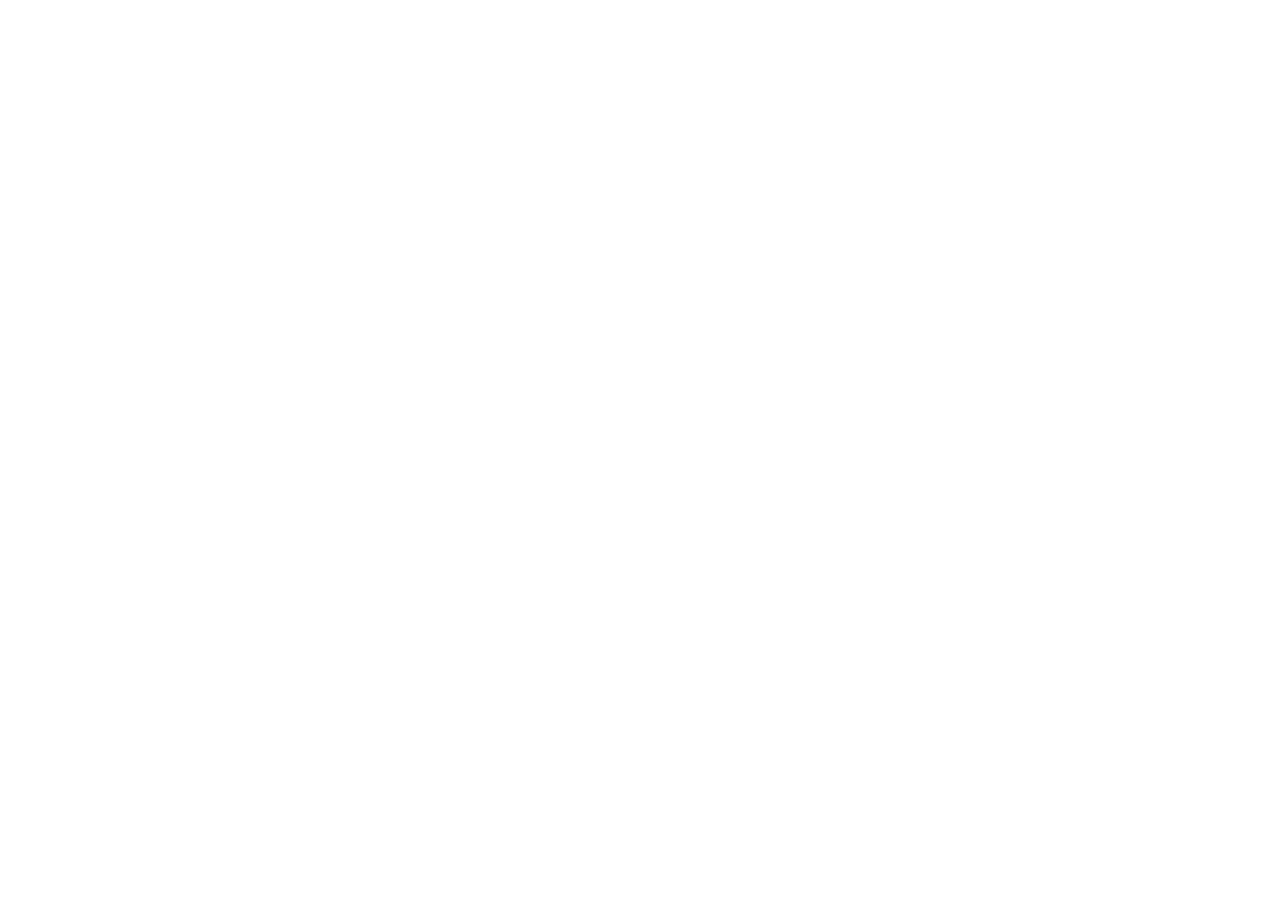
==== contacto.html @ e3b5ae97 "Este es el archivo contacto crfeado recientemente" ====
<!DOCTYPE html>
<html lang="en">
<head>
    <meta charset="UTF-8">
    <meta name="viewport" content="width=device-width, initial-scale=1.0">
    <title>Document</title>
</head>
<body>
    
</body>
</html>
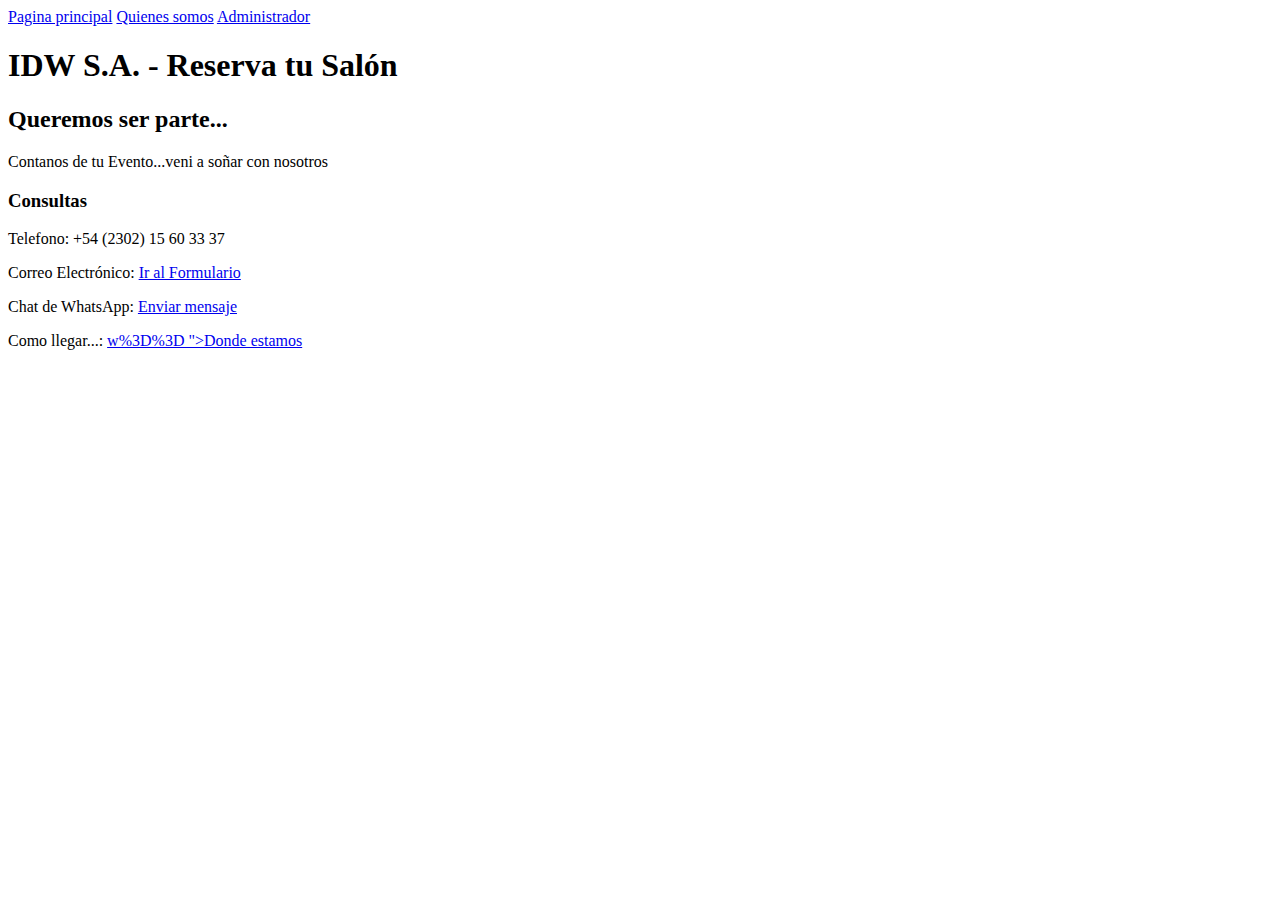
==== commit c756c1c7: "Primer Contacto" ====
--- a/contacto.html
+++ b/contacto.html
@@ -1,11 +1,37 @@
 <!DOCTYPE html>
 <html lang="en">
+
 <head>
     <meta charset="UTF-8">
     <meta name="viewport" content="width=device-width, initial-scale=1.0">
-    <title>Document</title>
+    <title>IDW S.A.</title>
 </head>
+
 <body>
-    
+    <header>
+
+        <nav>
+            <a href="index.html"> Pagina principal</a>
+            <a href="institucional.html"> Quienes somos</a>
+            <a href="dashboard.html">Administrador</a>
+        </nav>
+    </header>
+
+    <h1>IDW S.A. - Reserva tu Salón</h1>
+    <main>
+        <h2>Queremos ser parte...</h2>
+        <p>Contanos de tu Evento...veni a soñar con nosotros</p>
+        <h3>Consultas</h3>
+        <p>Telefono: +54 (2302) 15 60 33 37</p>
+        <p>Correo Electrónico: <a href="https://forms.gle/VqHADuCSnhAa1vEq7">Ir al Formulario</a></p>
+        <p>Chat de WhatsApp: <a href="https://web.whatsapp.com/" target="_blank">Enviar mensaje<a></p>
+        <p>Como llegar...: <a
+                href="https://www.google.com/maps/embed?pb=!1m14!1m8!1m3!1d51853.79825444532!2d-63.78656!3d-35.6803902!3m2!1i1024!2i768!4f13.1!3m3!1m2!1s0x95c363c29f286d41%3A0x661b3706a8b4b641!2sSal%C3%B3n%20La%20Fontana!5e0!3m2!1ses!2sar!4v1744153891840!5m2!1ses!2sar"
+                width="600" height="450" style="border:0;" allowfullscreen="" loading="lazy"
+                referrerpolicy="no-referrer-when-downgrade"></iframe>w%3D%3D ">Donde estamos</a></p>
+
+    </main>
+
 </body>
+
 </html>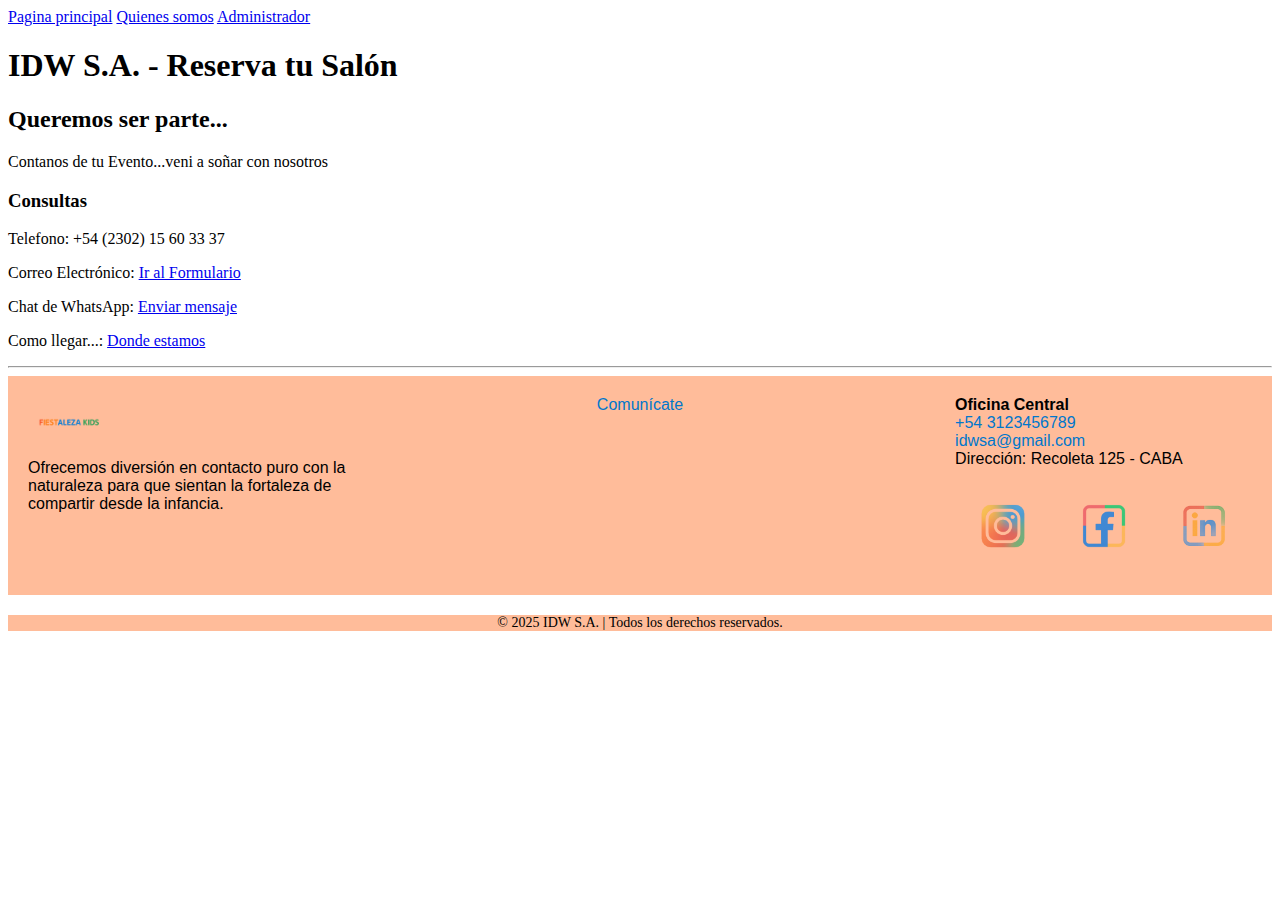
==== commit 96418081: "HTML primer entrega" ====
--- a/contacto.html
+++ b/contacto.html
@@ -5,6 +5,7 @@
     <meta charset="UTF-8">
     <meta name="viewport" content="width=device-width, initial-scale=1.0">
     <title>IDW S.A.</title>
+    <link rel="stylesheet" href="styles/style.css">
 </head>
 
 <body>
@@ -25,13 +26,49 @@
         <p>Telefono: +54 (2302) 15 60 33 37</p>
         <p>Correo Electrónico: <a href="https://forms.gle/VqHADuCSnhAa1vEq7">Ir al Formulario</a></p>
         <p>Chat de WhatsApp: <a href="https://web.whatsapp.com/" target="_blank">Enviar mensaje<a></p>
-        <p>Como llegar...: <a
-                href="https://www.google.com/maps/embed?pb=!1m14!1m8!1m3!1d51853.79825444532!2d-63.78656!3d-35.6803902!3m2!1i1024!2i768!4f13.1!3m3!1m2!1s0x95c363c29f286d41%3A0x661b3706a8b4b641!2sSal%C3%B3n%20La%20Fontana!5e0!3m2!1ses!2sar!4v1744153891840!5m2!1ses!2sar"
+        <p>Como llegar...: <a href="https://maps.app.goo.gl/RuJVHvftvuoEnJ1b6"
                 width="600" height="450" style="border:0;" allowfullscreen="" loading="lazy"
-                referrerpolicy="no-referrer-when-downgrade"></iframe>w%3D%3D ">Donde estamos</a></p>
+                referrerpolicy="no-referrer-when-downgrade"></iframe>Donde estamos</a></p>
 
-    </main>
-
+    </main> <!-- https://www.google.com/maps/embed?pb=!1m14!1m8!1m3!1d51853.79825444532!2d-63.78656!3d-35.6803902!3m2!1i1024!2i768!4f13.1!3m3!1m2!1s0x95c363c29f286d41%3A0x661b3706a8b4b641!2sSal%C3%B3n%20La%20Fontana!5e0!3m2!1ses!2sar!4v1744153891840!5m2!1ses!2sar -->
+    <hr />
+    <footer>
+        <div class="footer-container">
+            <div class="footer-section footer-left">
+                <ul>
+                    <li><img src="img/Logo_fiestaleza_kids_300x100.png" alt="Fiestaleza Kids" width="250"></li>
+                    <li>Ofrecemos diversión en contacto puro con la naturaleza para que sientan la fortaleza de
+                        compartir desde la infancia.</li>
+                </ul>
+            </div>
+            <div class="footer-section footer-center">
+                <ul>
+                    <li><a href="contacto.html">Comunícate</a></li>
+                </ul>
+            </div>
+            <div class="footer-section footer-right">
+                <ul>
+                    <li><strong>Oficina Central</strong></li>
+                    <li><a href="https://wa.me/543123456789" target="_blank">+54 3123456789</a></li>
+                    <li><a href="mailto:idwsa@gmail.com">idwsa@gmail.com</a></li>
+                    <li>Dirección: Recoleta 125 - CABA</li>
+                    <br />
+                    <a href="https://www.instagram.com/idwsa" target="_blank">
+                        <img src="img/Logo_instagram_fiestaleza_kids.png" alt="Instagram" class="footer-icon">
+                    </a>
+                    <a href="https://www.facebook.com/idwsa" target="_blank">
+                        <img src="img/Logo_facebook_fiestaleza_kids.png" alt="Facebook" class="footer-icon">
+                    </a>
+                    <a href="https://www.linkedin.com/in/idwsa" target="_blank">
+                        <img src="img/Logo_linkedin_fiestaleza_kids.png" alt="LinkedIn" class="footer-icon">
+                    </a>
+                </ul>
+            </div>
+        </div>
+        <div class="footer-copy">
+            <p>© 2025 IDW S.A. | Todos los derechos reservados.</p>
+        </div>
+    </footer>
 </body>
 
 </html>--- a/styles/style.css
+++ b/styles/style.css
@@ -0,0 +1,63 @@
+.footer-container {
+    background-color: #ffbc9a;
+    padding: 20px;
+    display: flex;
+    justify-content: space-between;
+    font-family: sans-serif;
+}
+
+.footer-section {
+    width: 30%;
+}
+
+.footer-left,
+.footer-center,
+.footer-right {
+    display: flex;
+    flex-direction: column;
+}
+
+.footer-left {
+    align-items: flex-start;
+}
+
+.footer-center {
+    align-items: center;
+}
+
+.footer-right {
+    align-items: flex-end;
+}
+
+.footer-section ul {
+    list-style: none;
+    padding: 0;
+    margin: 0;
+}
+
+.footer-section a {
+    text-decoration: none;
+    color: #0077cc;
+    margin-top: 5px;
+}
+
+.footer-section img {
+    width: 80px;
+    margin-bottom: 5px;
+}
+
+.footer-icon {
+    height: 80px;
+    width: 80px;
+    margin: 0 8px;
+}
+
+.footer-copy {
+    width: 100%;
+    text-align: center;
+    margin-top: 20px;
+    font-size: 14px;
+    color: #000000;
+    background-color: #ffbc9a;
+    /* Fondo durazno */
+}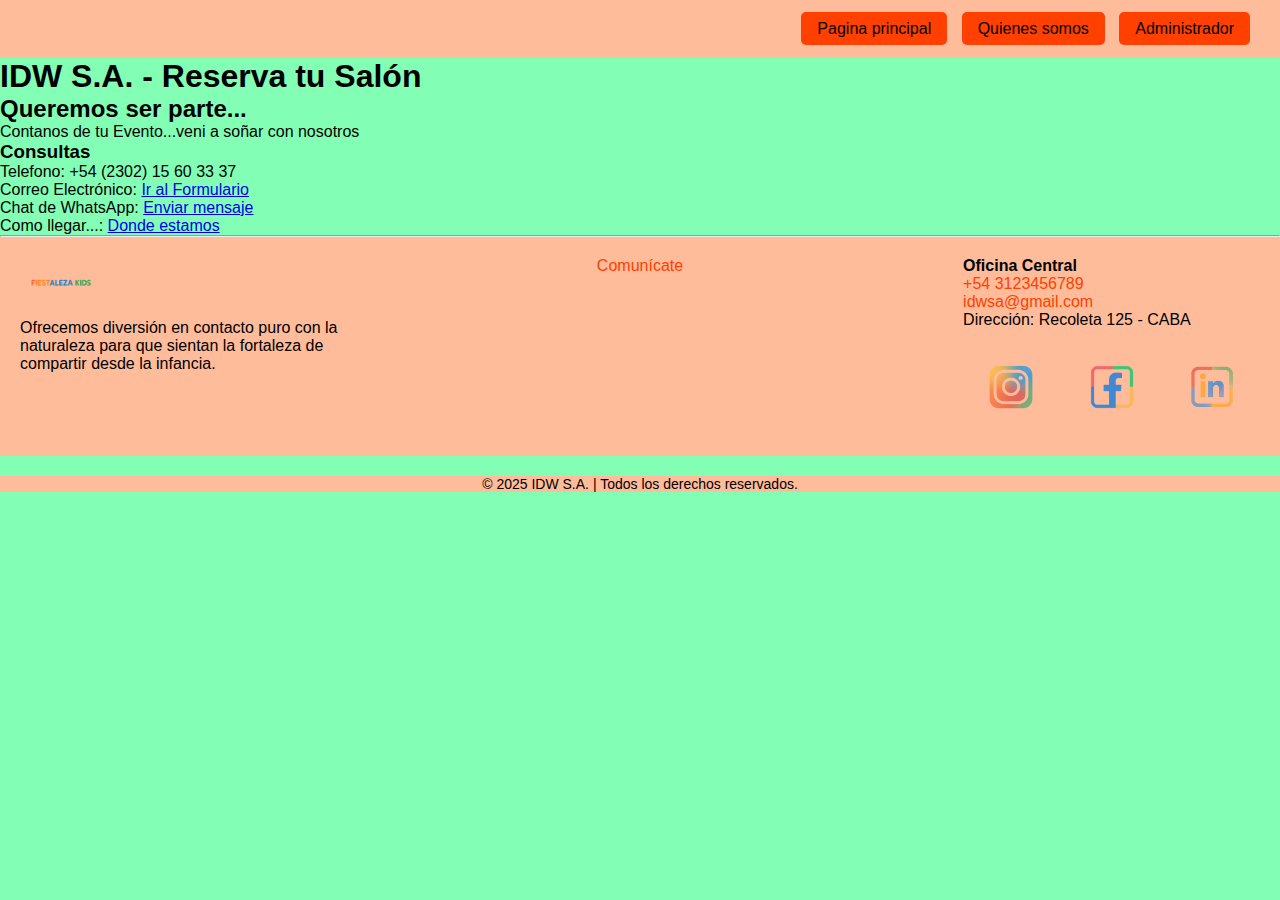
==== commit 88f46785: "Subo ultima modificacion del TPI" ====
--- a/contacto.html
+++ b/contacto.html
@@ -5,7 +5,7 @@
     <meta charset="UTF-8">
     <meta name="viewport" content="width=device-width, initial-scale=1.0">
     <title>IDW S.A.</title>
-    <link rel="stylesheet" href="styles/style.css">
+    <link rel="stylesheet" href="css/style.css" type="text/css">
 </head>
 
 <body>
--- a/css/style.css
+++ b/css/style.css
@@ -0,0 +1,116 @@
+/* BODY */
+* {
+    margin: 0; 
+    padding: 0;
+    box-sizing: border-box;
+}
+body {
+    font-family: Arial, sans-serif;
+    background-color: #82ffb4;
+}
+ /* HEADER */ 
+ .logo {
+    height: 80px;
+    margin-right: 18px;
+    margin-top: 10px; /* Espacio superior */
+    float: center; /* Alinea la imagen al centro */
+
+    border-radius: 8px; /* opcional: bordes redondeados */
+    transition: transform 0.3s ease; /* animación suave */
+}
+.logo:hover {
+    transform: scale(2.05); /* efecto al pasar el mouse */
+}
+header {
+    background-color: #ffbc9a;
+    padding: 20px;
+    color: #000000;
+    text-align: right;
+}
+header h1 {
+    font-size: 2em;
+    text-align: left; /* Alinea el texto a la izquierda */
+}
+nav a {
+    text-decoration: none;       /* Quita el subrayado */
+    color: #000000; /*color del texto */
+    margin-right: 10px; /* espacio entre enalces */
+    padding: 8px 16px; /* espacio interno para que parezcan botones */
+    background-color: #ff4000; /* Fondo durazno */
+    border-radius: 5px; /* bordes redondeados */ 
+    transition: background-color 0.3s, color 0.3s; /* Animación suave */
+}
+nav a:hover {    
+    background-color: #82ffb4;     /* Fondo al pasar el mouse */ 
+    color: white; 
+}
+ /* MAIN */
+
+ /* FOOTER */
+
+.footer-container {
+    background-color: #ffbc9a;
+    padding: 20px;
+    display: flex;
+    justify-content: space-between;
+    font-family: sans-serif;
+}
+
+.footer-section {
+    width: 30%;
+}
+
+.footer-left,
+.footer-center,
+.footer-right {
+    display: flex;
+    flex-direction: column;
+}
+
+.footer-left {
+    align-items: flex-start;
+}
+
+.footer-center {
+    align-items: center;
+}
+
+.footer-right {
+    align-items: flex-end;
+}
+
+.footer-section ul {
+    list-style: none;
+    padding: 0;
+    margin: 0;
+}
+
+.footer-section a {
+    text-decoration: none;
+    color: #ff4000;
+    margin-top: 5px;
+}
+.footer-section a:hover {
+    color: #000000; /* Color al pasar el mouse */
+}
+
+.footer-section img {
+    width: 80px;
+    margin-bottom: 5px;
+}
+
+.footer-icon {
+    height: 80px;
+    width: 80px;
+    margin: 0 8px;
+}
+
+.footer-copy {
+    width: 100%;
+    text-align: center;
+    margin-top: 20px;
+    font-size: 14px;
+    color: #000000;
+    background-color: #ffbc9a;
+    /* Fondo durazno */
+}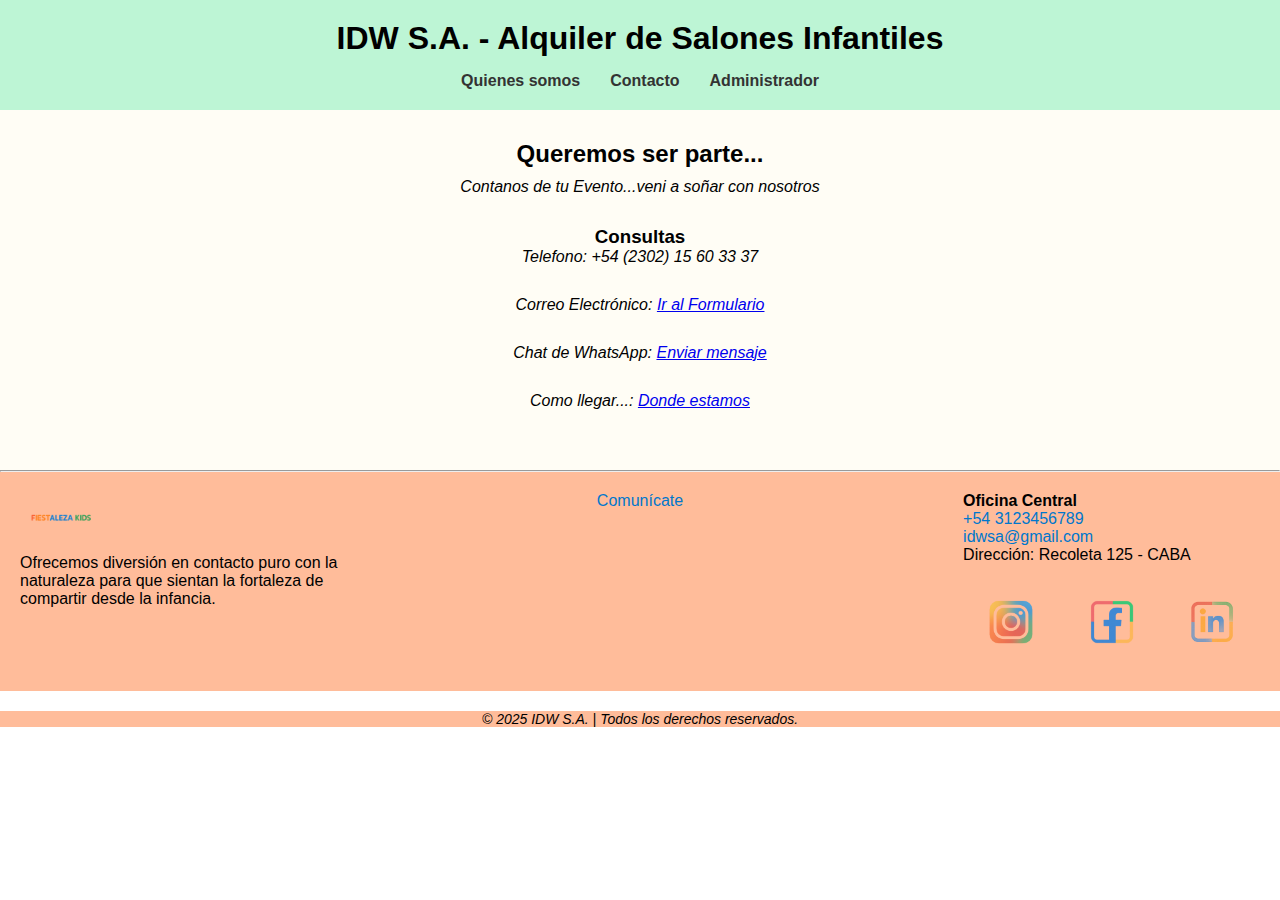
==== commit fdb0680f: "estilos" ====
--- a/contacto.html
+++ b/contacto.html
@@ -5,20 +5,18 @@
     <meta charset="UTF-8">
     <meta name="viewport" content="width=device-width, initial-scale=1.0">
     <title>IDW S.A.</title>
-    <link rel="stylesheet" href="css/style.css" type="text/css">
+    <link rel="stylesheet" href="styles/style.css" type="text/css">
 </head>
 
 <body>
     <header>
-
-        <nav>
-            <a href="index.html"> Pagina principal</a>
-            <a href="institucional.html"> Quienes somos</a>
-            <a href="dashboard.html">Administrador</a>
-        </nav>
+        <h1> IDW S.A. - Alquiler de Salones Infantiles </h1>
+        <ul>
+            <li><a href="institucional.html"> Quienes somos </a></li>
+            <li><a href="contacto.html"> Contacto </a></li>
+            <li><a href="dashboard.html"> Administrador </a></li>
+        </ul>
     </header>
-
-    <h1>IDW S.A. - Reserva tu Salón</h1>
     <main>
         <h2>Queremos ser parte...</h2>
         <p>Contanos de tu Evento...veni a soñar con nosotros</p>
@@ -26,11 +24,12 @@
         <p>Telefono: +54 (2302) 15 60 33 37</p>
         <p>Correo Electrónico: <a href="https://forms.gle/VqHADuCSnhAa1vEq7">Ir al Formulario</a></p>
         <p>Chat de WhatsApp: <a href="https://web.whatsapp.com/" target="_blank">Enviar mensaje<a></p>
-        <p>Como llegar...: <a href="https://maps.app.goo.gl/RuJVHvftvuoEnJ1b6"
-                width="600" height="450" style="border:0;" allowfullscreen="" loading="lazy"
+        <p>Como llegar...: <a href="https://maps.app.goo.gl/RuJVHvftvuoEnJ1b6" width="600" height="450"
+                style="border:0;" allowfullscreen="" loading="lazy"
                 referrerpolicy="no-referrer-when-downgrade"></iframe>Donde estamos</a></p>
 
-    </main> <!-- https://www.google.com/maps/embed?pb=!1m14!1m8!1m3!1d51853.79825444532!2d-63.78656!3d-35.6803902!3m2!1i1024!2i768!4f13.1!3m3!1m2!1s0x95c363c29f286d41%3A0x661b3706a8b4b641!2sSal%C3%B3n%20La%20Fontana!5e0!3m2!1ses!2sar!4v1744153891840!5m2!1ses!2sar -->
+    </main>
+    <!-- https://www.google.com/maps/embed?pb=!1m14!1m8!1m3!1d51853.79825444532!2d-63.78656!3d-35.6803902!3m2!1i1024!2i768!4f13.1!3m3!1m2!1s0x95c363c29f286d41%3A0x661b3706a8b4b641!2sSal%C3%B3n%20La%20Fontana!5e0!3m2!1ses!2sar!4v1744153891840!5m2!1ses!2sar -->
     <hr />
     <footer>
         <div class="footer-container">
--- a/styles/style.css
+++ b/styles/style.css
@@ -0,0 +1,157 @@
+/* Reset general */
+* {
+    margin: 0;
+    padding: 0;
+    box-sizing: border-box;
+}
+
+/* BODY */
+body {
+    font-family: Arial, sans-serif;
+    background-color: #fff;
+    color: #000;
+}
+
+/* HEADER */
+header {
+    background-color: #bdf5d5; /* verde pastel */
+    padding: 20px;
+    text-align: center;
+}
+
+header h1 {
+    font-size: 2em;
+    margin-bottom: 15px;
+}
+
+header ul {
+    list-style: none;
+    display: flex;
+    justify-content: center;
+    gap: 30px; /* separación equidistante entre los enlaces */
+}
+
+header li a {
+    text-decoration: none;
+    color: #333;
+    font-weight: bold;
+}
+
+header li a:hover {
+    color: #007bff;
+}
+
+/* MAIN */
+main {
+    padding: 30px;
+    text-align: center;
+    background-color: #fffdf5; /* fondo suave para el contenido */
+}
+
+h2 {
+    font-size: 1.5em;
+    margin-bottom: 10px;
+}
+
+p {
+    font-style: italic;
+    margin-bottom: 30px;
+}
+
+/* LISTA DE SALONES */
+section ol {
+    list-style: none;
+    padding: 0;
+}
+
+section h2 {
+    margin-left: 10px;
+}
+
+section ul li {
+    list-style: none;
+    margin-bottom: 5px;
+    background-color: #f5f5f5;
+    padding: 20px;
+    border-radius: 8px;
+    text-decoration: none;
+    
+}
+
+section ol li {
+    margin-bottom: 40px;
+    background-color: #f5f5f5;
+    padding: 20px;
+    border-radius: 8px;
+    text-decoration: none;
+}
+
+section ol li img {
+    margin-top: 10px;
+    margin-bottom: 10px;
+    border-radius: 6px;
+}
+
+.footer-container {
+    background-color: #ffbc9a;
+    padding: 20px;
+    display: flex;
+    justify-content: space-between;
+    font-family: sans-serif;
+}
+
+.footer-section {
+    width: 30%;
+}
+
+.footer-left,
+.footer-center,
+.footer-right {
+    display: flex;
+    flex-direction: column;
+}
+
+.footer-left {
+    align-items: flex-start;
+}
+
+.footer-center {
+    align-items: center;
+}
+
+.footer-right {
+    align-items: flex-end;
+}
+
+.footer-section ul {
+    list-style: none;
+    padding: 0;
+    margin: 0;
+}
+
+.footer-section a {
+    text-decoration: none;
+    color: #0077cc;
+    margin-top: 5px;
+}
+
+.footer-section img {
+    width: 80px;
+    margin-bottom: 5px;
+}
+
+.footer-icon {
+    height: 80px;
+    width: 80px;
+    margin: 0 8px;
+}
+
+.footer-copy {
+    width: 100%;
+    text-align: center;
+    margin-top: 20px;
+    font-size: 14px;
+    color: #000000;
+    background-color: #ffbc9a;
+    /* Fondo durazno */
+}